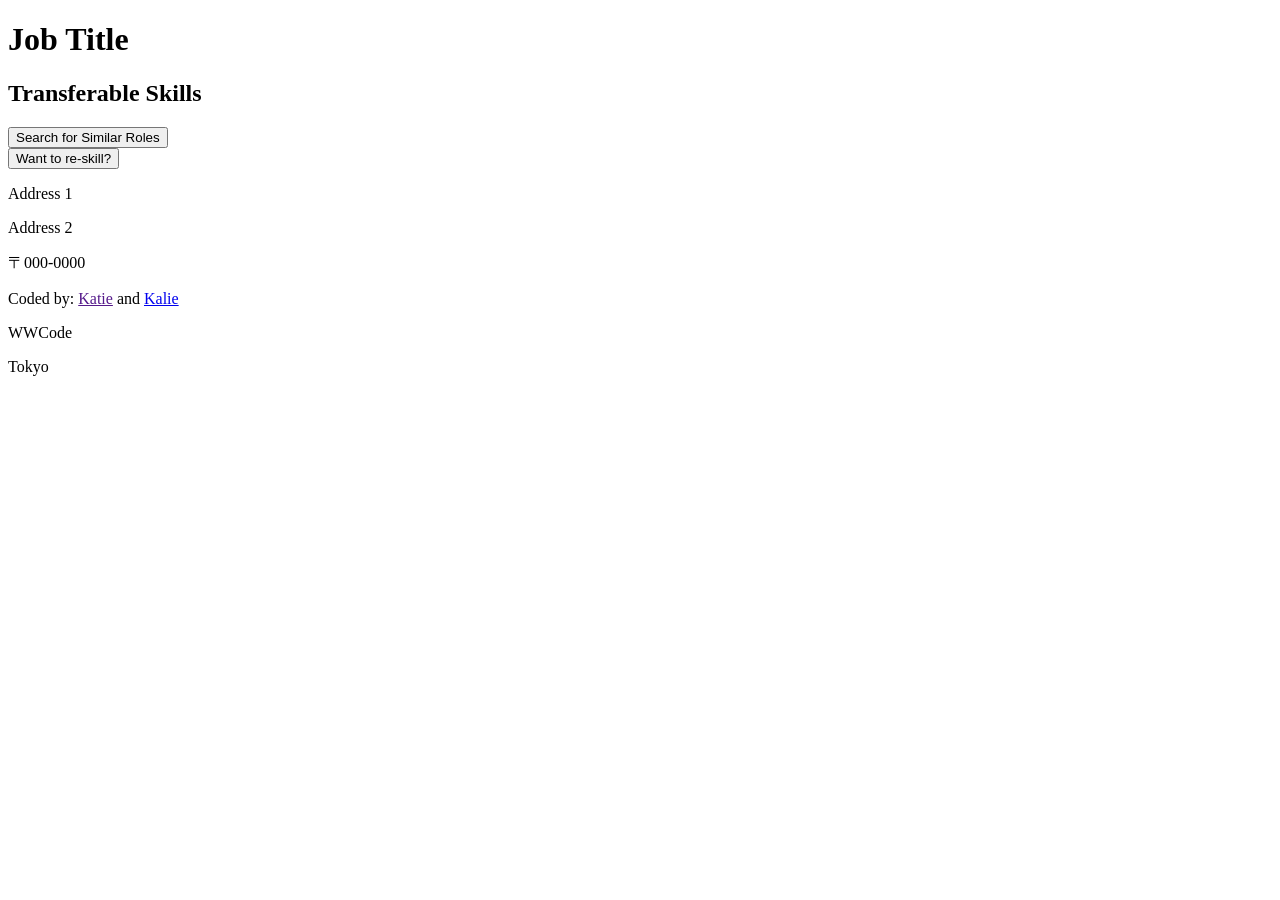
==== aroute.html @ 76981c4c "Make html files for katie with love" ====
<!DOCTYPE html>
<html lang="en">
<head>
    <meta charset="UTF-8">
    <meta name="viewport" content="width=device-width, initial-scale=1.0">
    <title>A Route</title>
</head>
<body>
 <div class="content-box">
    <h1>Job Title</h1>
    <h2>Transferable Skills</h2>
 </div>
  <div class="similar-roles-box">
    <button>Search for Similar Roles</button>
  </div>    
  <div class="reskill-box">
    <button>Want to re-skill?</button>
  </div>

 <div class="footer">
    <div class="address-box">
        <p>Address 1</p>
        <p>Address 2</p>
        <p>〒000-0000</p>
    </div>
    <div class="code-msg-box">
        <p>Coded by: <a href="">Katie</a> and <a href="https://github.com/coffeeB4Ugo">Kalie</a></p>
    </div>
    <div class="brand-stamp-box">
        <p>WWCode</p>
        <p>Tokyo</p>
    </div>
 </div>
</body>
</html>
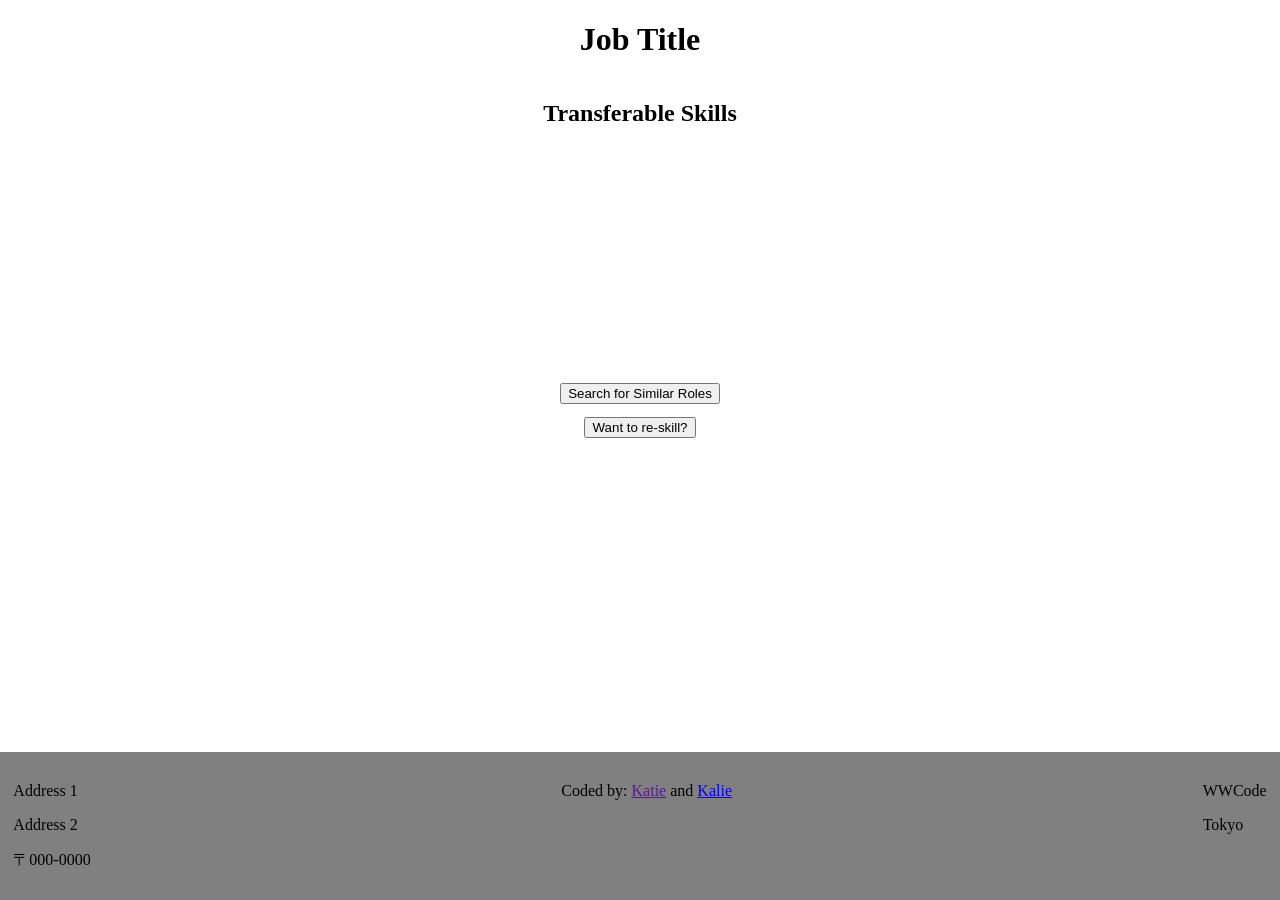
==== commit ea3bb7b6: "Change class names to unify files, Link all to css" ====
--- a/aroute.html
+++ b/aroute.html
@@ -3,19 +3,23 @@
 <head>
     <meta charset="UTF-8">
     <meta name="viewport" content="width=device-width, initial-scale=1.0">
+    <link rel="stylesheet" type="text/css" href="style.css" />
     <title>A Route</title>
 </head>
 <body>
- <div class="content-box">
+ <div class="welcome-box">
     <h1>Job Title</h1>
     <h2>Transferable Skills</h2>
  </div>
-  <div class="similar-roles-box">
+
+ <div class="content-box">
+  <div class="button-box">
     <button>Search for Similar Roles</button>
   </div>    
-  <div class="reskill-box">
+  <div class="button-box">
     <button>Want to re-skill?</button>
   </div>
+</div>
 
  <div class="footer">
     <div class="address-box">
--- a/style.css
+++ b/style.css
@@ -0,0 +1,45 @@
+html {
+    box-sizing: border-box;
+}
+*, *:before, *:after {
+    box-sizing: inherit;
+}
+
+body, html {
+    margin: 0;
+    height: 100%;
+    display: flex;
+    flex-direction: column;
+    justify-content: space-between;
+}
+
+.welcome-box {
+    display: flex;
+    flex-direction: column;
+    flex: 1;
+}
+
+h1, h2 {
+    text-align: center;
+}
+
+.button-box, .search-bar {
+    display: flex;
+    padding: 5pt;
+}
+
+.content-box {
+    display: flex;
+    flex: 1;
+    flex-direction: column;
+    justify-content: flex-start;
+    align-items: center;
+}
+
+.footer {
+    display: flex;
+    flex: 0;
+    justify-content: space-between;
+    padding: 10pt;
+    background-color: grey;
+}
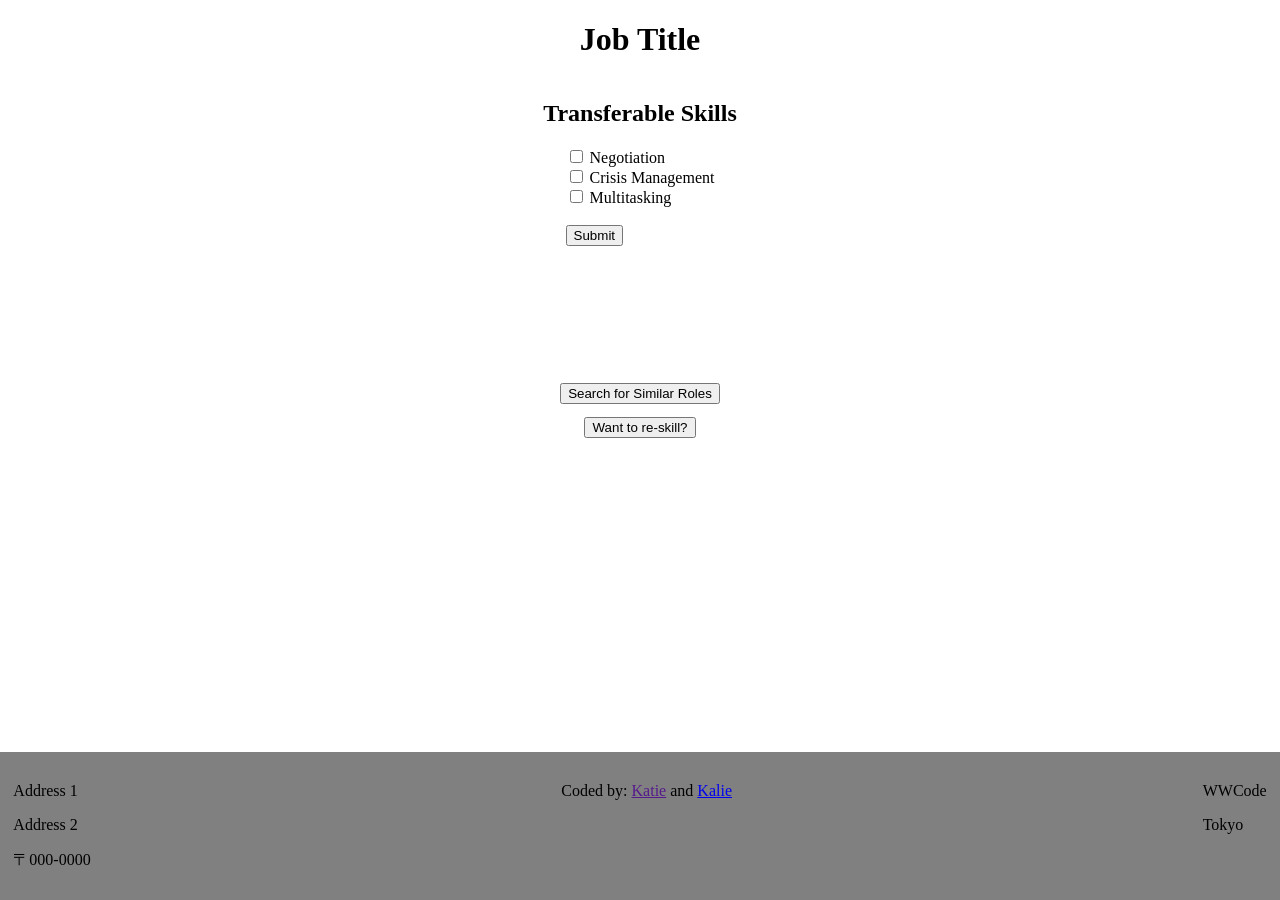
==== commit 33fdec5e: "Add check boxes with search button" ====
--- a/aroute.html
+++ b/aroute.html
@@ -10,6 +10,21 @@
  <div class="welcome-box">
     <h1>Job Title</h1>
     <h2>Transferable Skills</h2>
+   <div class="tskills-box">
+    <form action="/action_page.php">
+      <input type="checkbox" id="skill1" name="skill1" value="communication">
+      <label for="skill1">Negotiation</label><br>
+      <input type="checkbox" id="skill2" name="skill2" value="leadership">
+      <label for="skill2">Crisis Management</label><br>
+      <input type="checkbox" id="skill3" name="skill3" value="planning">
+      <label for="skill3">Multitasking</label><br><br>
+      <input type="submit" value="Submit">
+    </form>
+   </div>
+</body>
+</html>
+
+   </div> 
  </div>
 
  <div class="content-box">
--- a/style.css
+++ b/style.css
@@ -17,6 +17,11 @@
     display: flex;
     flex-direction: column;
     flex: 1;
+}
+
+.tskills-box {
+    display: flex;
+    justify-content: center;
 }
 
 h1, h2 {
